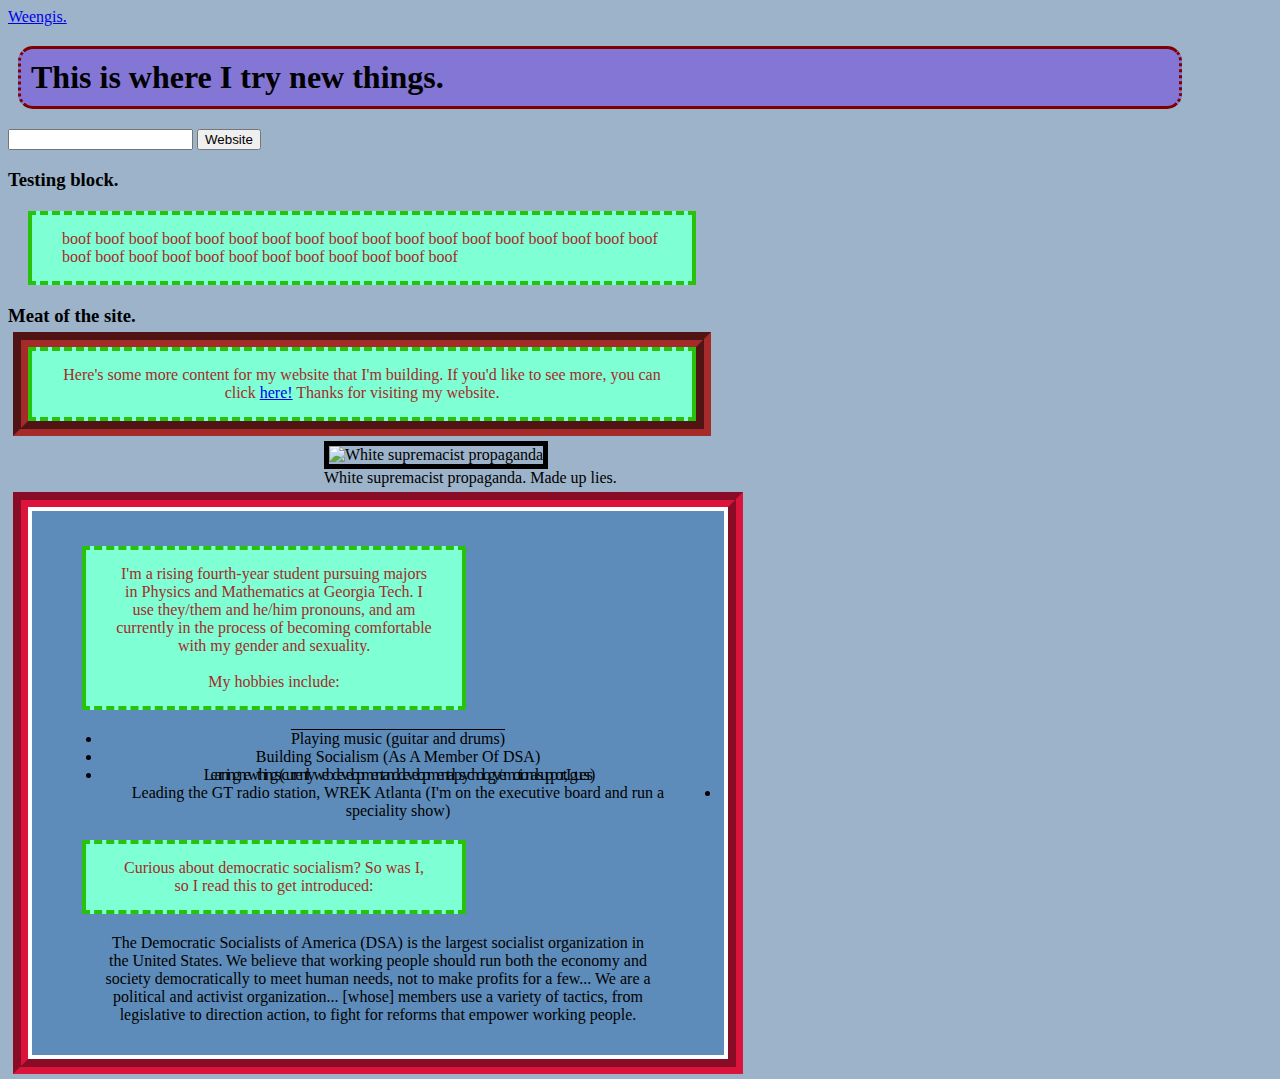
==== index.html @ 048f0c16 "Added files from office pc" ====
<!DOCTYPE html>
<html lang='en-US'> 
    <head>
        <link rel='stylesheet' href='style.css'>
        <script src='webScripts.js'>
        </script>
        <title>
            Virtual Workspace
        </title>
    </head>
    <body>
        <div class='header'>
            <a href="page2.html"> Weengis. </a>
            <h1>
                This is where I try new things.
            </h1>
            <input id='searchbar' type='text'> <!-- I'm gonna type this mf comment here for y'all to put your eyeballs on-->
            <input id='btn' type='button' value='Website' onclick="window.open('http://youtube.com')"/>
        </div>
        <div class='testing'>
            <h3 title='testing block'>
                Testing block.
            </h3>
            <p onclick="flipColor(this, 'red')">
                boof boof boof boof boof boof boof boof boof boof boof boof boof boof boof boof boof boof boof boof boof boof boof boof boof boof boof boof boof boof 
            </p>
        </div>
        <div class='meat'>
            <h3 title='main stuff'>
                Meat of the site.
            </h3>
            <p id='hiContent'>
                Here's some more content for my website that I'm building. If you'd like to see more, you can click <a href='http://y.dsausa.org' target='blank'>here!</a> Thanks for visiting
                my website.
            </p>
            <figure style='display: block; margin-left: auto; margin-right: auto; width: 50%'>
                <img src='https://upload.wikimedia.org/wikipedia/commons/e/e7/AR_elaine_riot.jpg' alt='White supremacist propaganda' style='border: 5px solid black'>
                <figcaption>White supremacist propaganda. Made up lies.</figcaption>
            </figure>
        </div>
        <div class='main' style='outline-color: crimson'>
            <p>
                I'm a rising fourth-year student pursuing majors in Physics and Mathematics at Georgia Tech. I use they/them and he/him pronouns, and am currently in the process of becoming comfortable with my gender and sexuality.
                <br /> <br />
                My hobbies include:
            </p>
            <ul>
                <li style='text-decoration: overline'>Playing music (guitar and drums)</li>
                <li style='text-transform: capitalize'>Building socialism (as a member of DSA)</li>
                <li style='letter-spacing: -3px'>Learning new things (currently web development and developmental psychology/emotional support, I guess)</li>
                <li style='direction: rtl'>Leading the GT radio station, WREK Atlanta (I'm on the executive board and run a speciality show)</li>
            </ul>
            <p>
                Curious about democratic socialism? So was I, so I read this to get introduced:
            </p>
                <blockquote cite='https://www.dsausa.org/'>
                    The Democratic Socialists of America (DSA) is the largest socialist organization in the United States. We believe that working people should run both the economy and society democratically to meet human needs, not to make profits for a few... We are a political and activist organization... [whose] members use a variety of tactics, from legislative to direction action, to fight for reforms that empower working people.
                </blockquote>
        </div>

        <script>
            let searchInput = document.getElementById('searchbar');
            searchInput.addEventListener('keyup', buttonOnEnter)
        </script>
    </body>
</html>
---- style.css ----
body {
    background-color: hsl(210, 30%, 70%);
}
div.main {
    background-color: hsl(210, 40%, 55%);
    outline-style: groove;
    outline-color: invert;
    outline-width: .4cm;
    align-content: center;
    text-align: center;
    width: 50%;
    padding: 15px 30px;
    border-width: 4px;
    border-style: solid;
    border-color: white;
    margin: 20px;
}
h1 {
    background-color: hsl(248, 53%, 65%);
    width: 90%;
    padding: 10px;
    border-style: solid dotted;
    border-color: maroon;
    border-radius: 15px;
    margin: 20px 10px;
}
p {
    color: brown;
    background-color: aquamarine;
    width: 50%;
    max-width: 600px;
    padding: 15px 30px;
    border-width: 4px;
    border-style: dashed solid;
    border-color: hsl(110, 90%, 40%);
    margin: 20px;
}
#hiContent {
    outline-style: groove;
    outline-color: invert;
    outline-width: .4cm;
    align-content: center;
    text-align: center;
}
/* Active Elements */
a:visited {
    color: red;
}
::selection {
    color: hsl(200, 80%, 60%);
    background: yellow;
}
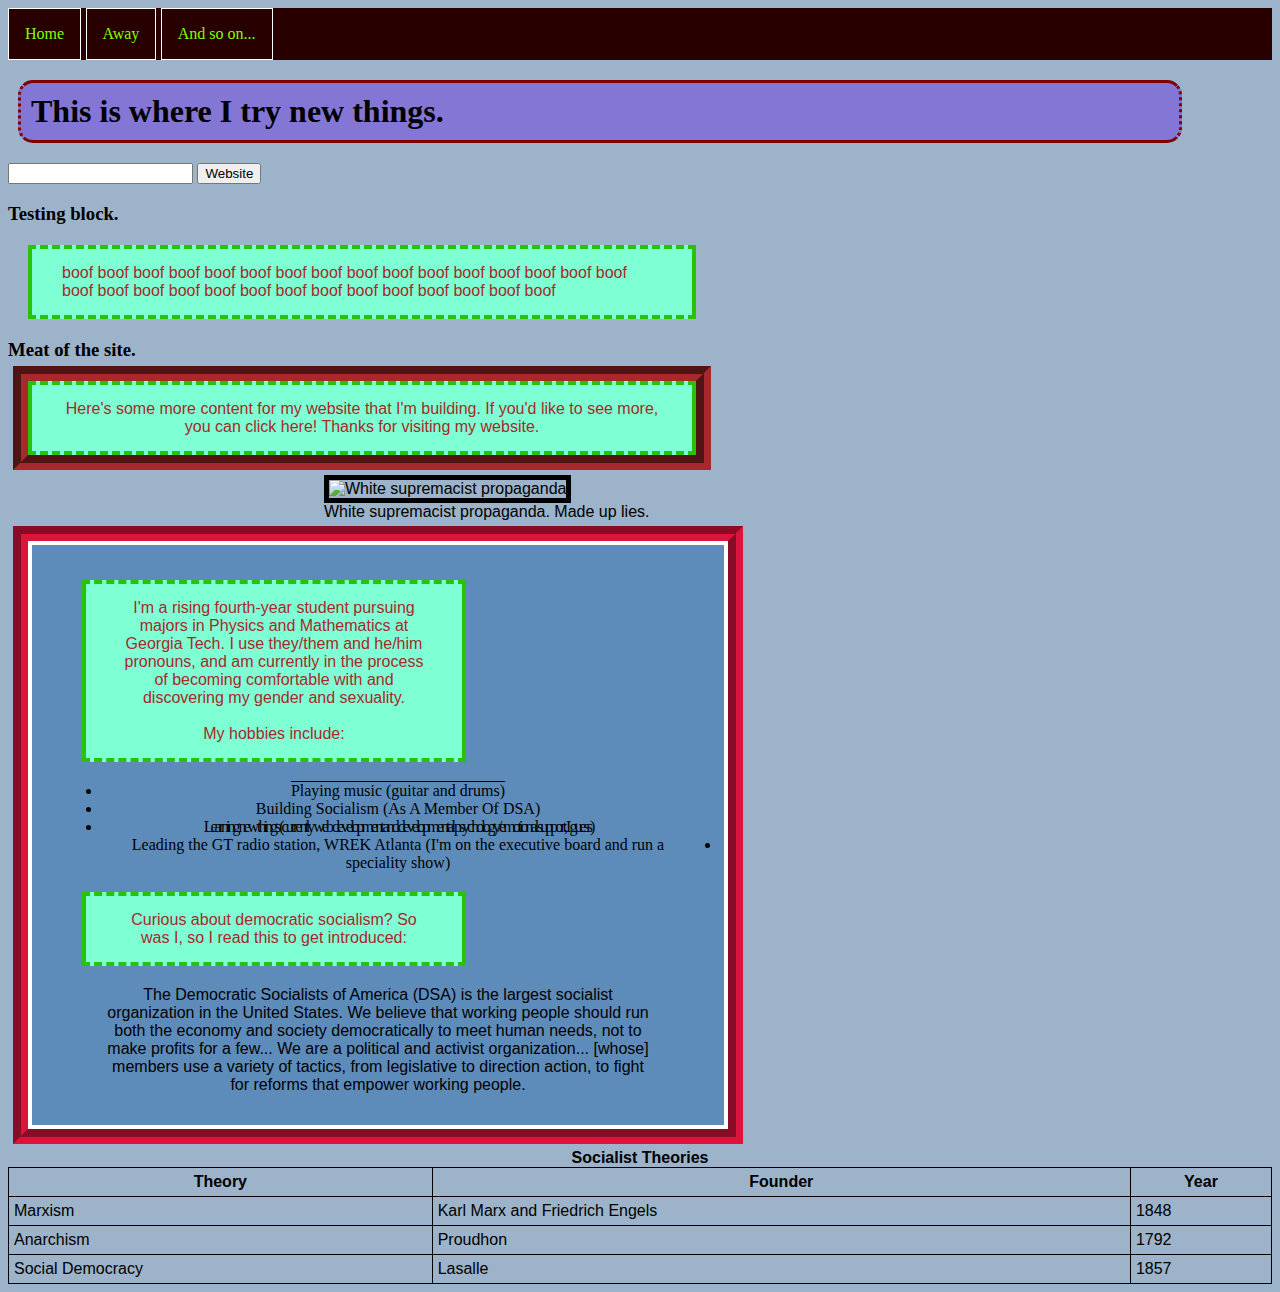
==== commit 7338e16b: "add topbar" ====
--- a/index.html
+++ b/index.html
@@ -9,8 +9,14 @@
         </title>
     </head>
     <body>
+        <div class='topbar'>
+            <ul id='topbar'>
+                <li><a href='index.html'>Home</a></li>
+                <li><a href='page2.html'>Away</a></li>
+                <li><a>And so on...</a></li>
+            </ul>
+        </div>
         <div class='header'>
-            <a href="page2.html"> Weengis. </a>
             <h1>
                 This is where I try new things.
             </h1>
@@ -30,7 +36,7 @@
                 Meat of the site.
             </h3>
             <p id='hiContent'>
-                Here's some more content for my website that I'm building. If you'd like to see more, you can click <a href='http://y.dsausa.org' target='blank'>here!</a> Thanks for visiting
+                Here's some more content for my website that I'm building. If you'd like to see more, you can click <a href='page2.html' target='blank'>here!</a> Thanks for visiting
                 my website.
             </p>
             <figure style='display: block; margin-left: auto; margin-right: auto; width: 50%'>
@@ -40,7 +46,7 @@
         </div>
         <div class='main' style='outline-color: crimson'>
             <p>
-                I'm a rising fourth-year student pursuing majors in Physics and Mathematics at Georgia Tech. I use they/them and he/him pronouns, and am currently in the process of becoming comfortable with my gender and sexuality.
+                I'm a rising fourth-year student pursuing majors in Physics and Mathematics at Georgia Tech. I use they/them and he/him pronouns, and am currently in the process of becoming comfortable with and discovering my gender and sexuality.
                 <br /> <br />
                 My hobbies include:
             </p>
@@ -57,7 +63,31 @@
                     The Democratic Socialists of America (DSA) is the largest socialist organization in the United States. We believe that working people should run both the economy and society democratically to meet human needs, not to make profits for a few... We are a political and activist organization... [whose] members use a variety of tactics, from legislative to direction action, to fight for reforms that empower working people.
                 </blockquote>
         </div>
-
+        <div class='bread'>
+            <table id='breadTable'>
+                <caption><strong>Socialist Theories</strong></caption>
+                <tr>
+                    <th>Theory</th>
+                    <th>Founder</th>
+                    <th>Year</th>
+                </tr>
+                <tr>
+                    <td>Marxism</td>
+                    <td>Karl Marx and Friedrich Engels</td>
+                    <td>1848</td>
+                </tr>
+                <tr>
+                    <td>Anarchism</td>
+                    <td>Proudhon</td>
+                    <td>1792</td>
+                </tr>
+                <tr>
+                    <td>Social Democracy</td>
+                    <td>Lasalle</td>
+                    <td>1857</td>
+                </tr>
+            </table>
+        </div>
         <script>
             let searchInput = document.getElementById('searchbar');
             searchInput.addEventListener('keyup', buttonOnEnter)
--- a/style.css
+++ b/style.css
@@ -1,5 +1,13 @@
+/*Table of Contents:
+1. Main Document
+2. Top Navigation Bar
+3. Active Elements
+*/
+
+/*Main Document*/
 body {
     background-color: hsl(210, 30%, 70%);
+    font-family: "Trebuchet MS", Helvetica, sans-serif;
 }
 div.main {
     background-color: hsl(210, 40%, 55%);
@@ -24,16 +32,31 @@
     border-radius: 15px;
     margin: 20px 10px;
 }
+h1, h2, h3, h4, h5, h6, li {
+    font-family: 'Times New Roman', Times, serif !important;
+
+}
 p {
-    color: brown;
     background-color: aquamarine;
-    width: 50%;
-    max-width: 600px;
-    padding: 15px 30px;
     border-width: 4px;
     border-style: dashed solid;
     border-color: hsl(110, 90%, 40%);
+    color: brown;
+    font-family: "Trebuchet MS", Helvetica, sans-serif;
+    max-width: 600px;
     margin: 20px;
+    padding: 15px 30px;
+    width: 50%;
+}
+table {
+    border: 1px solid black;
+    border-collapse: collapse;
+    border-spacing: 5px;
+}
+td, th {
+    border: 1px solid black;
+    border-collapse: collapse;
+    padding: 5px;
 }
 #hiContent {
     outline-style: groove;
@@ -42,9 +65,31 @@
     align-content: center;
     text-align: center;
 }
+#breadTable {
+    width: 100%;
+}
+
+/* Top Navigation Bar */
+ul#topbar {
+    list-style-type: none;
+    margin: 0;
+    padding: 0;
+    overflow: hidden;
+    background-color: hsl(0, 100%, 8%)
+}
+ul#topbar li {
+    border: 1px white groove;
+    display: inline-block;
+    color: chartreuse;
+    text-align: center;
+    padding: 16px;
+    text-decoration: none
+}
+
 /* Active Elements */
-a:visited {
-    color: red;
+a {
+    text-decoration: none;
+    color: inherit;
 }
 ::selection {
     color: hsl(200, 80%, 60%);
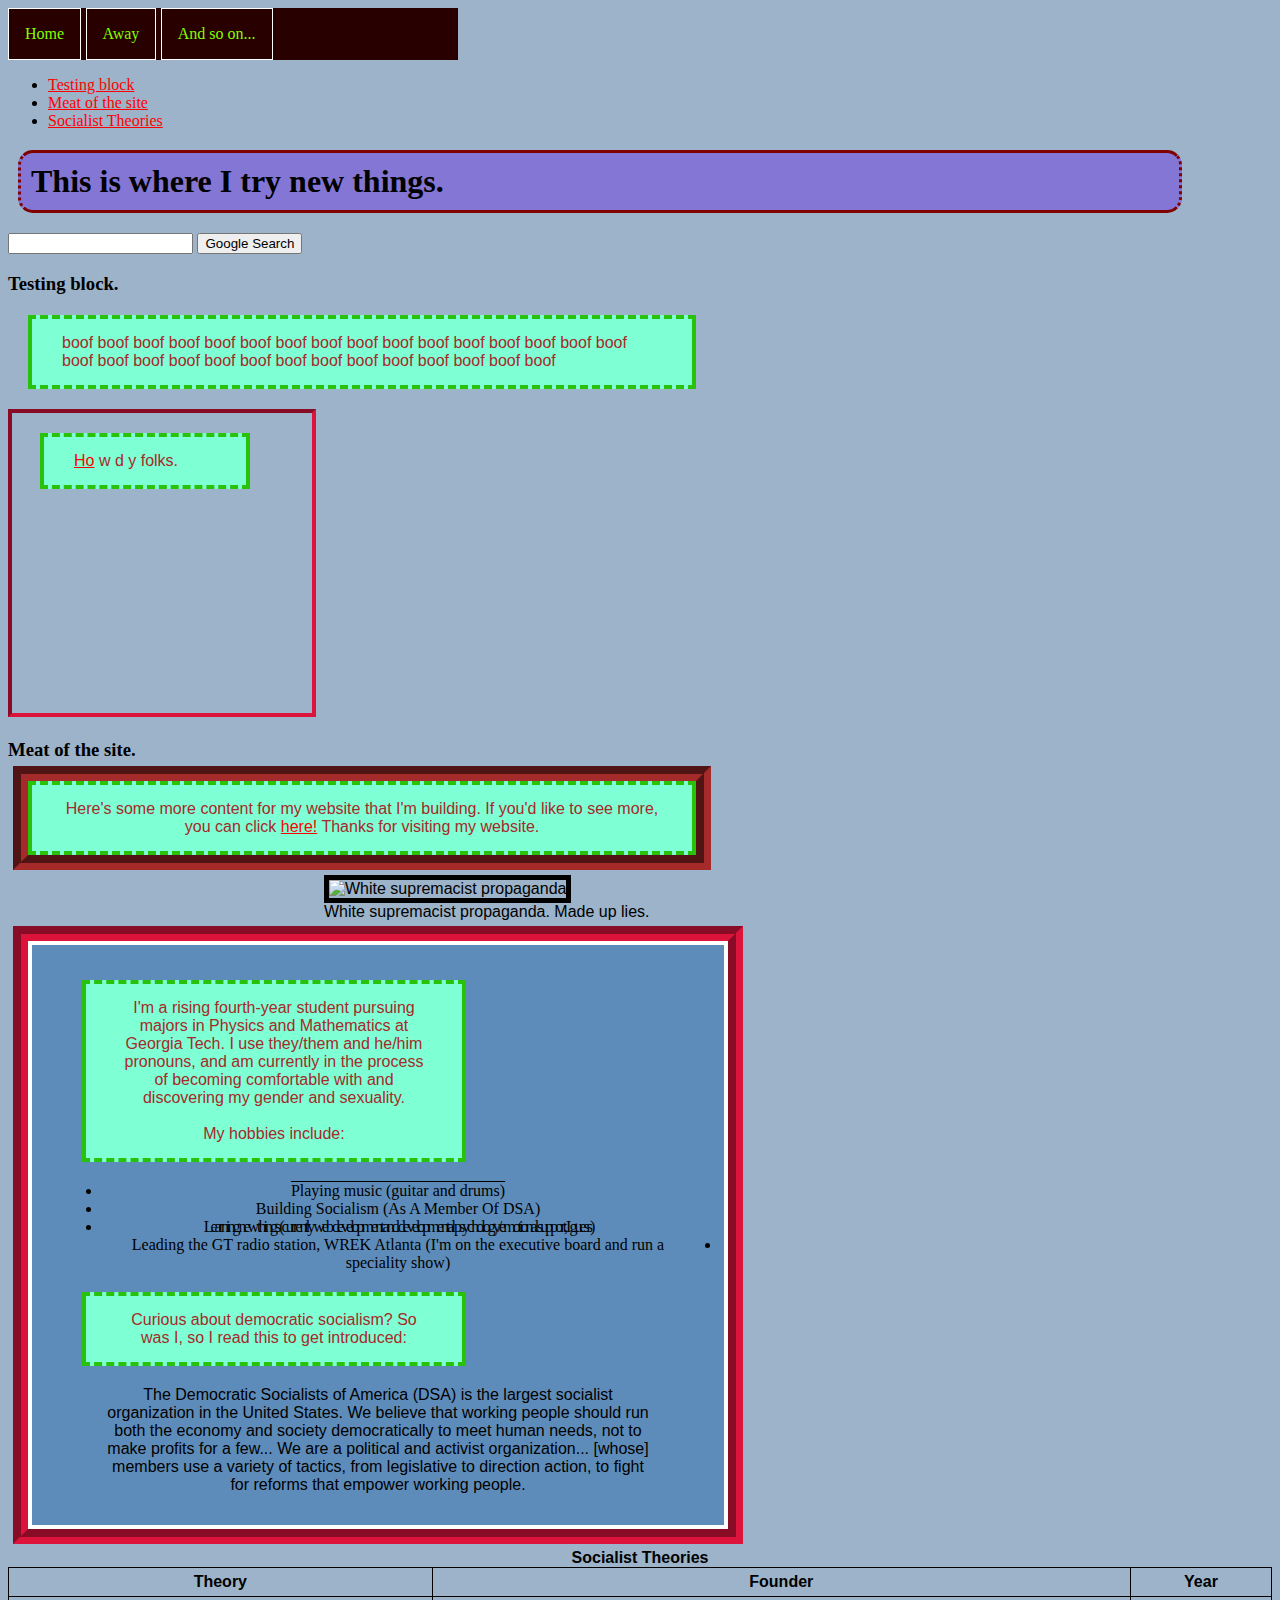
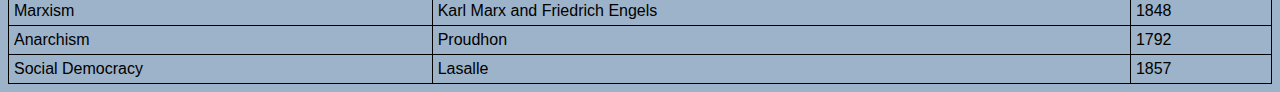
==== commit 6fde43a9: "add page 3" ====
--- a/index.html
+++ b/index.html
@@ -1,19 +1,29 @@
 <!DOCTYPE html>
 <html lang='en-US'> 
     <head>
+        <title>
+                Virtual Workspace
+        </title>
+        <meta name='description' content='A website experiment'>
+        <meta name='author' content='Sumter'>
+        <meta name="viewport" content="width=device-width, initial-scale=1.0">
         <link rel='stylesheet' href='style.css'>
         <script src='webScripts.js'>
         </script>
-        <title>
-            Virtual Workspace
-        </title>
     </head>
     <body>
         <div class='topbar'>
             <ul id='topbar'>
-                <li><a href='index.html'>Home</a></li>
-                <li><a href='page2.html'>Away</a></li>
-                <li><a>And so on...</a></li>
+                <li><a class='nav' href='index.html'>Home</a></li>
+                <li><a class='nav' href='page2.html'>Away</a></li>
+                <li><a class='nav' href='page3.html'>And so on...</a></li>
+            </ul>
+        </div>
+        <div id='tableofcontents'>
+            <ul>
+                <li><a href='#test'>Testing block</a></li>
+                <li><a href='#meat'>Meat of the site</a></li>
+                <li><a href='#breadTable'>Socialist Theories</a></li>
             </ul>
         </div>
         <div class='header'>
@@ -21,18 +31,19 @@
                 This is where I try new things.
             </h1>
             <input id='searchbar' type='text'> <!-- I'm gonna type this mf comment here for y'all to put your eyeballs on-->
-            <input id='btn' type='button' value='Website' onclick="window.open('http://youtube.com')"/>
+            <input id='btn' type='button' value='Google Search' onclick="window.open('http://youtube.com')"/>
         </div>
         <div class='testing'>
-            <h3 title='testing block'>
+            <h3 id='test' title='testing block'>
                 Testing block.
             </h3>
             <p onclick="flipColor(this, 'red')">
                 boof boof boof boof boof boof boof boof boof boof boof boof boof boof boof boof boof boof boof boof boof boof boof boof boof boof boof boof boof boof 
             </p>
+            <iframe class='pip' src='page3.html' name='iframe_a'></iframe>
         </div>
         <div class='meat'>
-            <h3 title='main stuff'>
+            <h3 id='meat' title='main stuff'>
                 Meat of the site.
             </h3>
             <p id='hiContent'>
--- a/style.css
+++ b/style.css
@@ -71,25 +71,44 @@
 
 /* Top Navigation Bar */
 ul#topbar {
+    background-color: hsl(0, 100%, 8%);
     list-style-type: none;
     margin: 0;
     padding: 0;
     overflow: hidden;
-    background-color: hsl(0, 100%, 8%)
+    max-width: 450px;
 }
 ul#topbar li {
     border: 1px white groove;
     display: inline-block;
     color: chartreuse;
     text-align: center;
+    padding: 16px 0px;
+    text-decoration: none
+}
+ul#topbar li:hover {
+    background: white;
+    color: black;
+}
+ul#topbar li a {
     padding: 16px;
-    text-decoration: none
+    height: 100%;
+    width: 100%;
 }
 
 /* Active Elements */
 a {
+    color: red;
+    text-decoration: underline;
+}
+a.nav {
     text-decoration: none;
     color: inherit;
+}
+.pip {
+    border: 4px inset crimson;
+    height: 300px;
+    width: 300px;
 }
 ::selection {
     color: hsl(200, 80%, 60%);
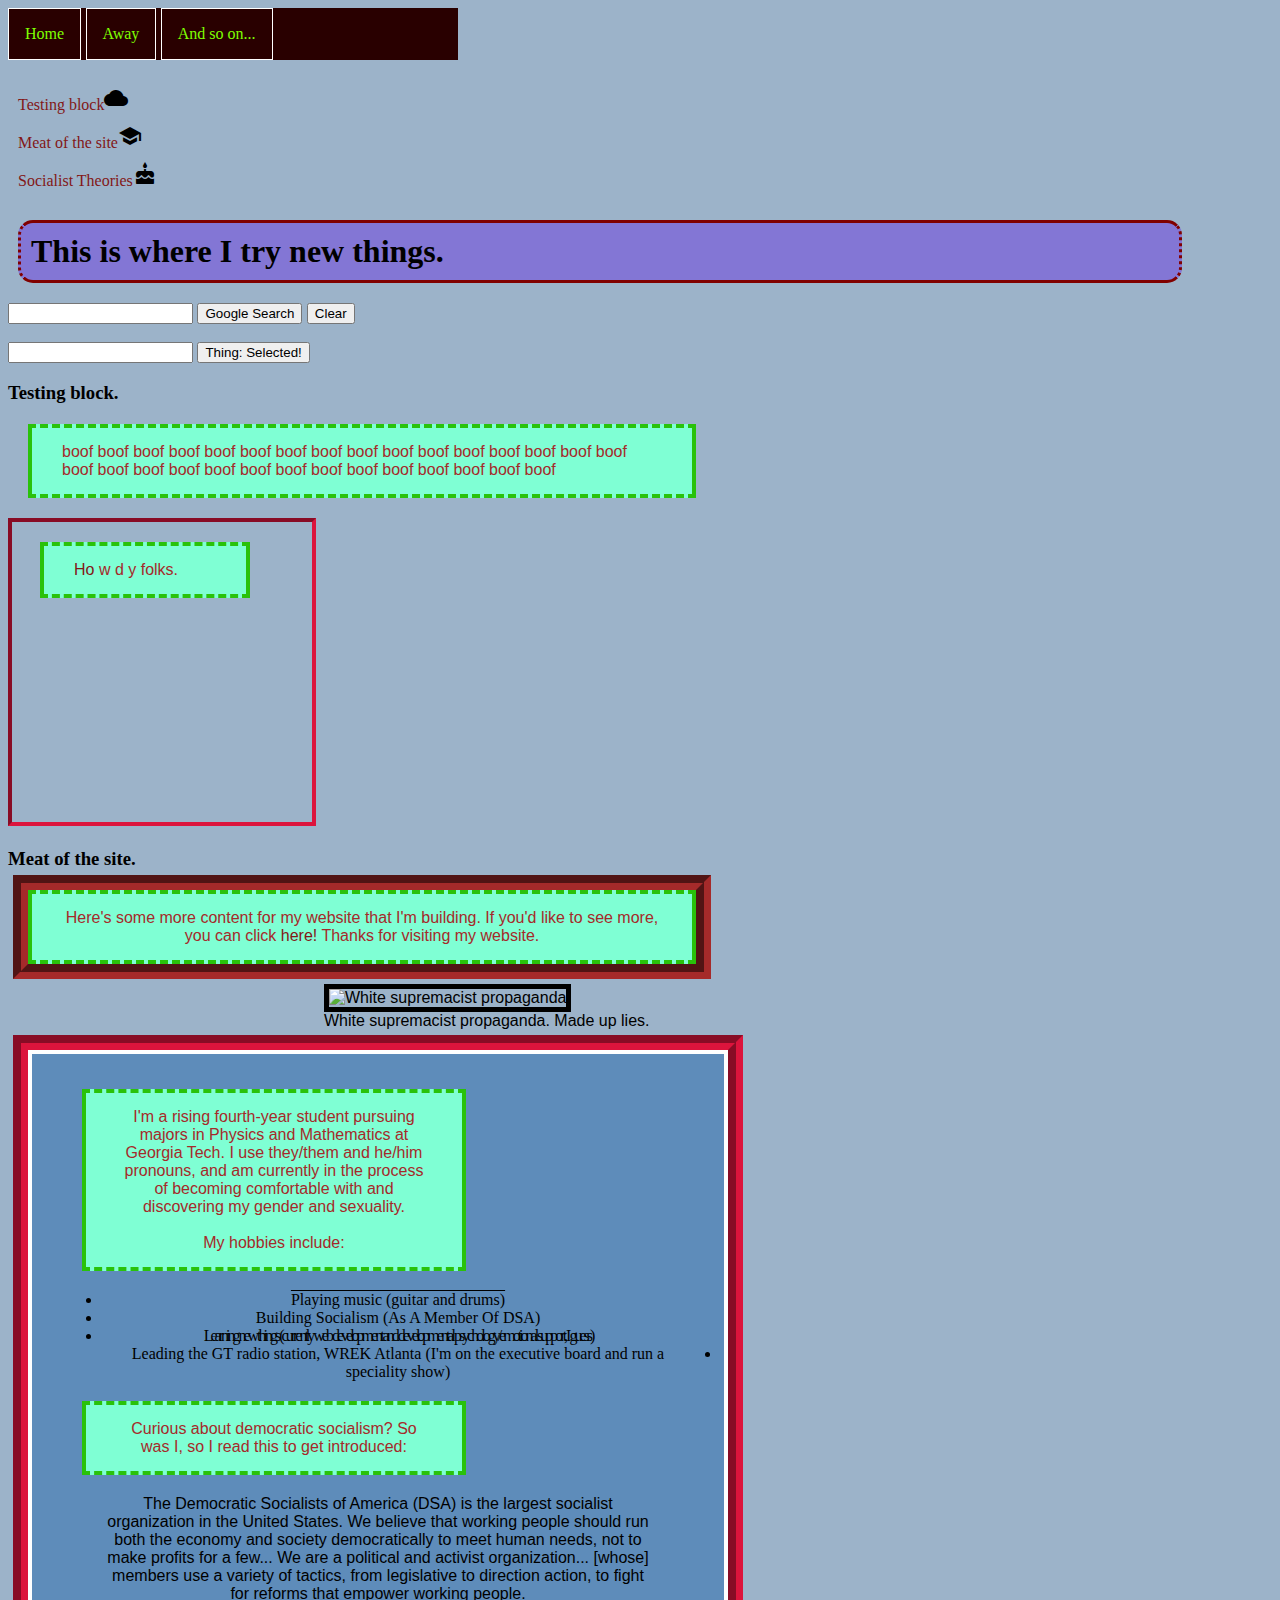
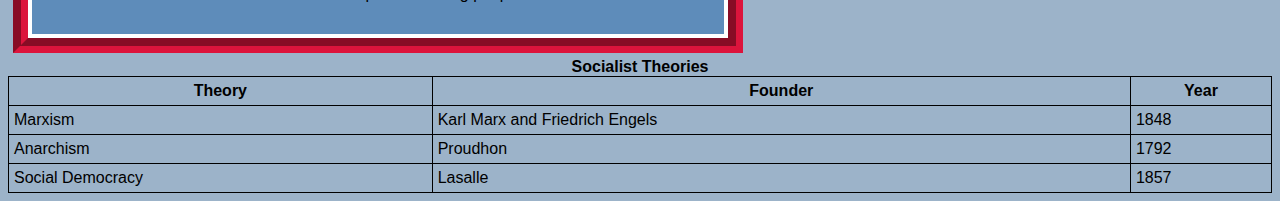
==== commit 8e8103f4: "add new forms" ====
--- a/index.html
+++ b/index.html
@@ -8,6 +8,7 @@
         <meta name='author' content='Sumter'>
         <meta name="viewport" content="width=device-width, initial-scale=1.0">
         <link rel='stylesheet' href='style.css'>
+        <link rel="stylesheet" href="https://fonts.googleapis.com/icon?family=Material+Icons">
         <script src='webScripts.js'>
         </script>
     </head>
@@ -19,19 +20,32 @@
                 <li><a class='nav' href='page3.html'>And so on...</a></li>
             </ul>
         </div>
-        <div id='tableofcontents'>
-            <ul>
-                <li><a href='#test'>Testing block</a></li>
-                <li><a href='#meat'>Meat of the site</a></li>
-                <li><a href='#breadTable'>Socialist Theories</a></li>
+        <div>
+            <ul id='tableofcontents'>
+                <li><a href='#test'>Testing block</a><i class='material-icons'>cloud</i></li>
+                <li><a href='#meat'>Meat of the site</a><i class='material-icons'>school</i></li>
+                <li><a href='#breadTable'>Socialist Theories</a><i class='material-icons'>cake</i></li>
             </ul>
         </div>
         <div class='header'>
             <h1>
                 This is where I try new things.
             </h1>
-            <input id='searchbar' type='text'> <!-- I'm gonna type this mf comment here for y'all to put your eyeballs on-->
-            <input id='btn' type='button' value='Google Search' onclick="window.open('http://youtube.com')"/>
+            <form id='search' method='get' action='http://www.google.com/search' target="_blank">
+                <input id='searchbar' name='q' type='search' /> <!-- I'm gonna type this mf comment here for y'all to put your eyeballs on-->
+                <input id='btn' type='submit' value='Google Search' />
+                <input type='reset' value='Clear'>
+            </form>
+            <br />
+            <form id='dropdown'>
+                <input list='things'>
+                <datalist id='things'>
+                    <option value='Thing A' />
+                    <option value='Thing B' />
+                    <option value='Thing C' />
+                </datalist>
+                <input type='submit' value='Thing: Selected!'>
+            </form>
         </div>
         <div class='testing'>
             <h3 id='test' title='testing block'>
--- a/style.css
+++ b/style.css
@@ -58,6 +58,18 @@
     border-collapse: collapse;
     padding: 5px;
 }
+ul#tableofcontents {
+    background-color: hsl(270, 50, 50);
+    padding: 5px;
+    overflow: hidden;
+    display: block;
+}
+ul#tableofcontents li {
+    background-color: hsl(90, 30, 50);
+    padding: 5px;
+    overflow: hidden;
+    display: block;
+}
 #hiContent {
     outline-style: groove;
     outline-color: invert;
@@ -97,9 +109,20 @@
 }
 
 /* Active Elements */
-a {
-    color: red;
+a:link {
+    color: hsl(0, 70%, 30%);
+    text-decoration: none;
+}
+a:visited {
+    color: hsl(240, 70%, 30%);
+    text-decoration: none;
+}
+a:hover {
+    color: white;
     text-decoration: underline;
+}
+a:active {
+    background-color: white;
 }
 a.nav {
     text-decoration: none;
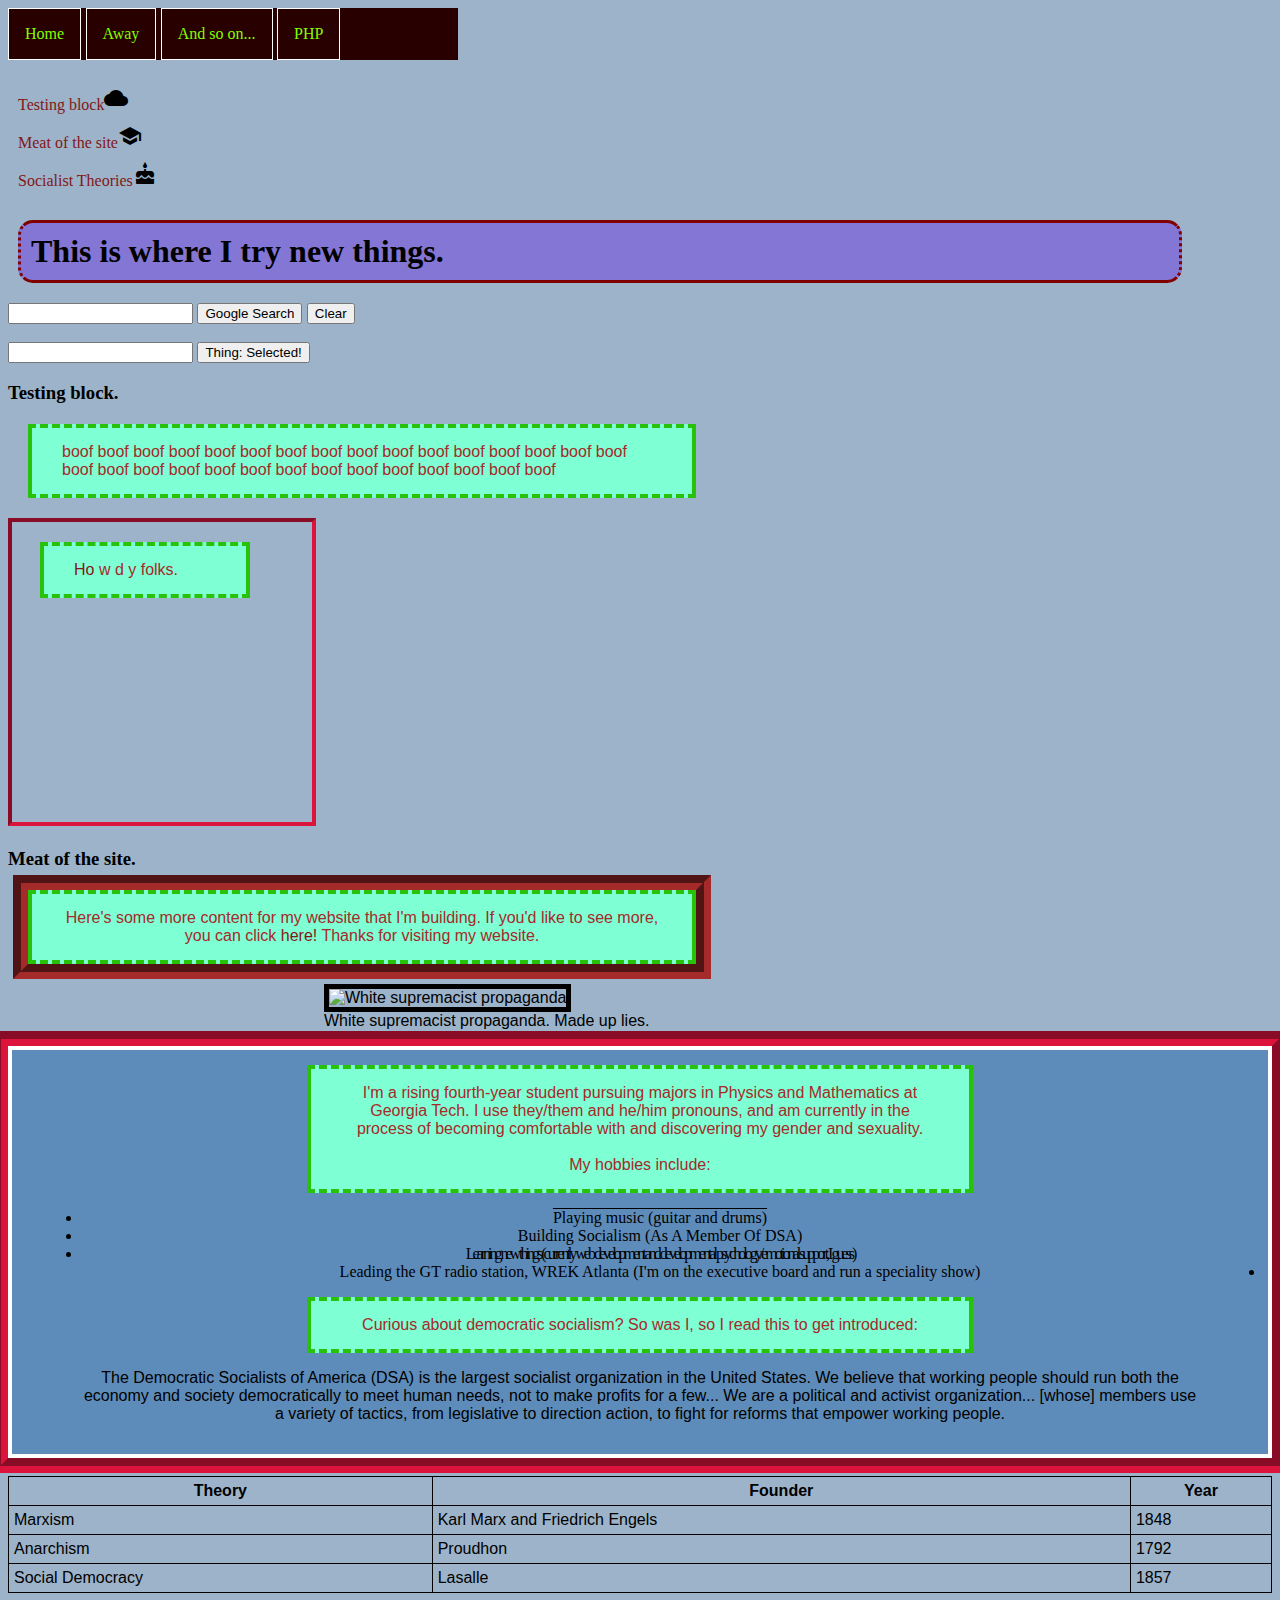
==== commit 8f580372: "mess around" ====
--- a/index.html
+++ b/index.html
@@ -18,6 +18,7 @@
                 <li><a class='nav' href='index.html'>Home</a></li>
                 <li><a class='nav' href='page2.html'>Away</a></li>
                 <li><a class='nav' href='page3.html'>And so on...</a></li>
+                <li><a class='nav' href='phpinfo.php'>PHP</a></li>
             </ul>
         </div>
         <div>
@@ -37,8 +38,8 @@
                 <input type='reset' value='Clear'>
             </form>
             <br />
-            <form id='dropdown'>
-                <input list='things'>
+            <form id='dropdown' action='phpinfo.php' method='post'>
+                <input list='things' name='thing'>
                 <datalist id='things'>
                     <option value='Thing A' />
                     <option value='Thing B' />
--- a/style.css
+++ b/style.css
@@ -22,6 +22,11 @@
     border-style: solid;
     border-color: white;
     margin: 20px;
+    display: table-cell;
+    vertical-align: middle;
+}
+div.main p {
+    margin: auto;
 }
 h1 {
     background-color: hsl(248, 53%, 65%);
